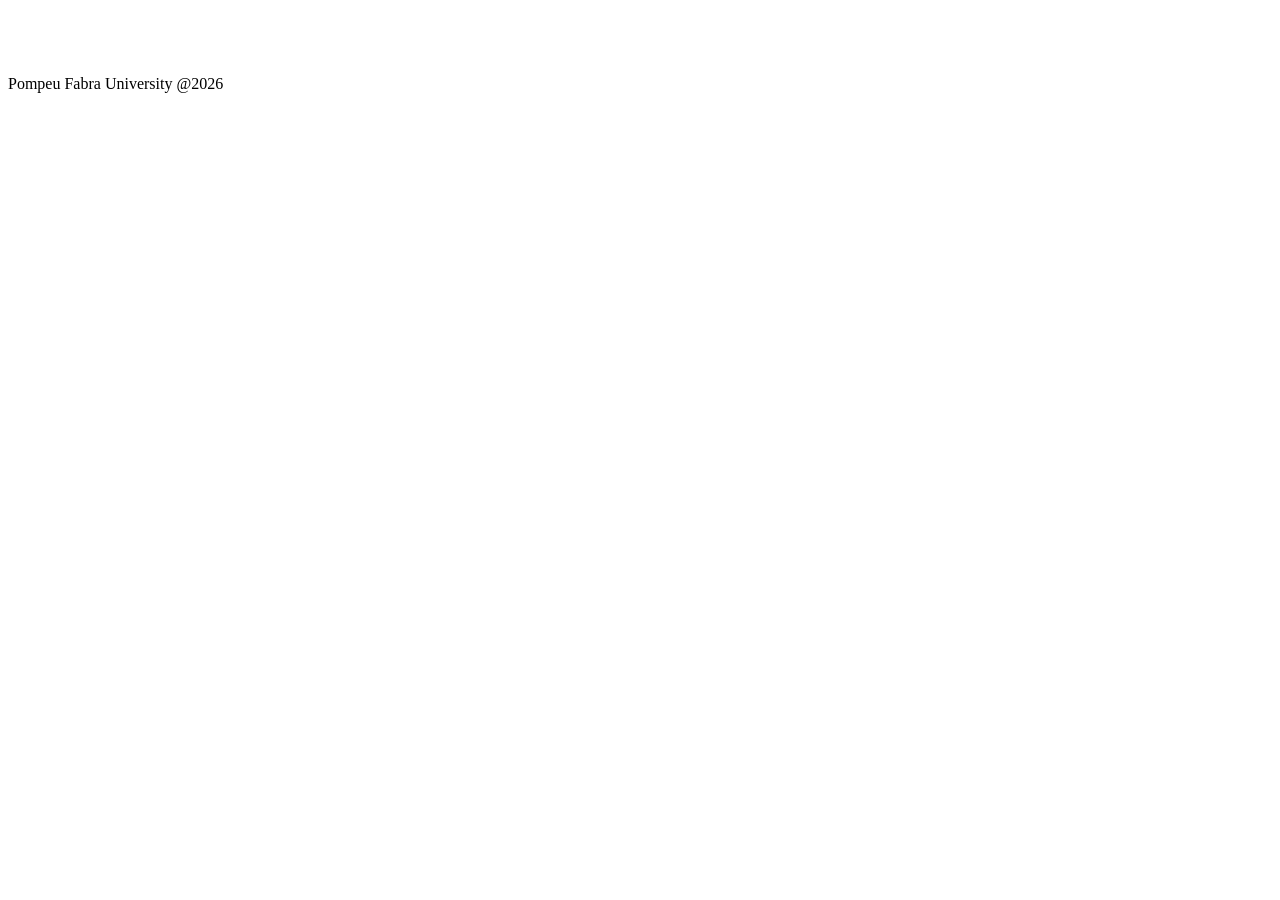
==== src/main/webapp/index.html @ 6db82f30 "Add files via upload" ====
<!DOCTYPE html>
<html lang=en>

<head>
	<meta charset="UTF-8">
	<link rel="icon" href="assets/upf.png">
	<title> U </title>
	<script src="https://ajax.googleapis.com/ajax/libs/jquery/3.7.1/jquery.min.js"></script>
	<link rel="stylesheet" href="https://www.w3schools.com/w3css/5/w3.css">
	<link rel="stylesheet" href="https://www.w3schools.com/lib/w3-theme-red.css">
	<link rel="stylesheet" href="https://cdnjs.cloudflare.com/ajax/libs/font-awesome/4.7.0/css/font-awesome.min.css">
	<link rel="stylesheet" href="css/style.css">
	<meta name="viewport" content="width=device-width, initial-scale=1">
	<script>
		window.App = window.App || {};
		App.Errors = App.Errors || {};
	</script>
	<script src="js/LoginValidation.js"></script>
	<script src="js/RegisterValidation.js"></script>

	<script>
		App.init = function () {

			$.ajaxSetup({ cache: false });
			// Load initial content
			$('#navigation').load("Menu");
			$('#content').load("Content");
			$('#lcolumn').html("<p/>");
			$('#rcolumn').html("<p/>");
			// Attach global events
			App.bindEvents();

		};

		App.bindEvents = function () {

			// Deal with menu clicks
			$(document).on("click", ".menu", function (event) {
				event.preventDefault();
				$('#content').load($(this).attr('href'), function () {
					$('#navigation').load("Menu");
				});
			});

			// Deal with form submission via AJAX
			$(document).on("submit", "form", function (event) {
				event.preventDefault();
				const form = this;
				const data = new FormData(form);

				$.ajax({
					type: 'POST',
					enctype: 'multipart/form-data',
					url: $(form).attr('action'),
					data: data,
					processData: false,
					contentType: false
				}).done(function (html) {
					$('#navigation').load("Menu");
					$("#content").html(html);
				});
			});
		};

		App.stack = function () {
			$("#stack").toggleClass("w3-show");
		};

		// Ensure `App.init` runs correctly
		$(document).ready(function () {
			App.init();
		});

	</script>

</head>

<body>

	<!-- Begin Navigation -->
	<div class="w3-theme w3-top" id="navigation"> </div>
	<!-- End Navigation -->

	<!-- Begin Content -->
	<div class="w3-row-padding" style="margin-top: 50px;margin-bottom: 75px">

		<!-- Left Column -->
		<div class="w3-container w3-col m3 w3-hide-small">
			<div id="lcolumn"> </div>
		</div>
		<!-- Middle Column -->
		<div class="w3-container w3-col m6">
			<div id="content"> </div>
		</div>
		<!-- Right Column -->
		<div class="w3-container w3-col m3 w3-hide-small">
			<div id="rcolumn"> </div>
		</div>

	</div>
	<!-- End Content -->
	<!-- Footer -->
	<footer class="w3-container w3-theme w3-bottom">
		<p>Pompeu Fabra University @2026</p>
	</footer>

</body>

</html>
---- src/main/webapp/css/style.css ----
@charset "UTF-8";

input.w3-input:valid {
	border-left: 4px solid green !important;
}

input.w3-input:invalid {
	border-left: 4px solid red !important;
}
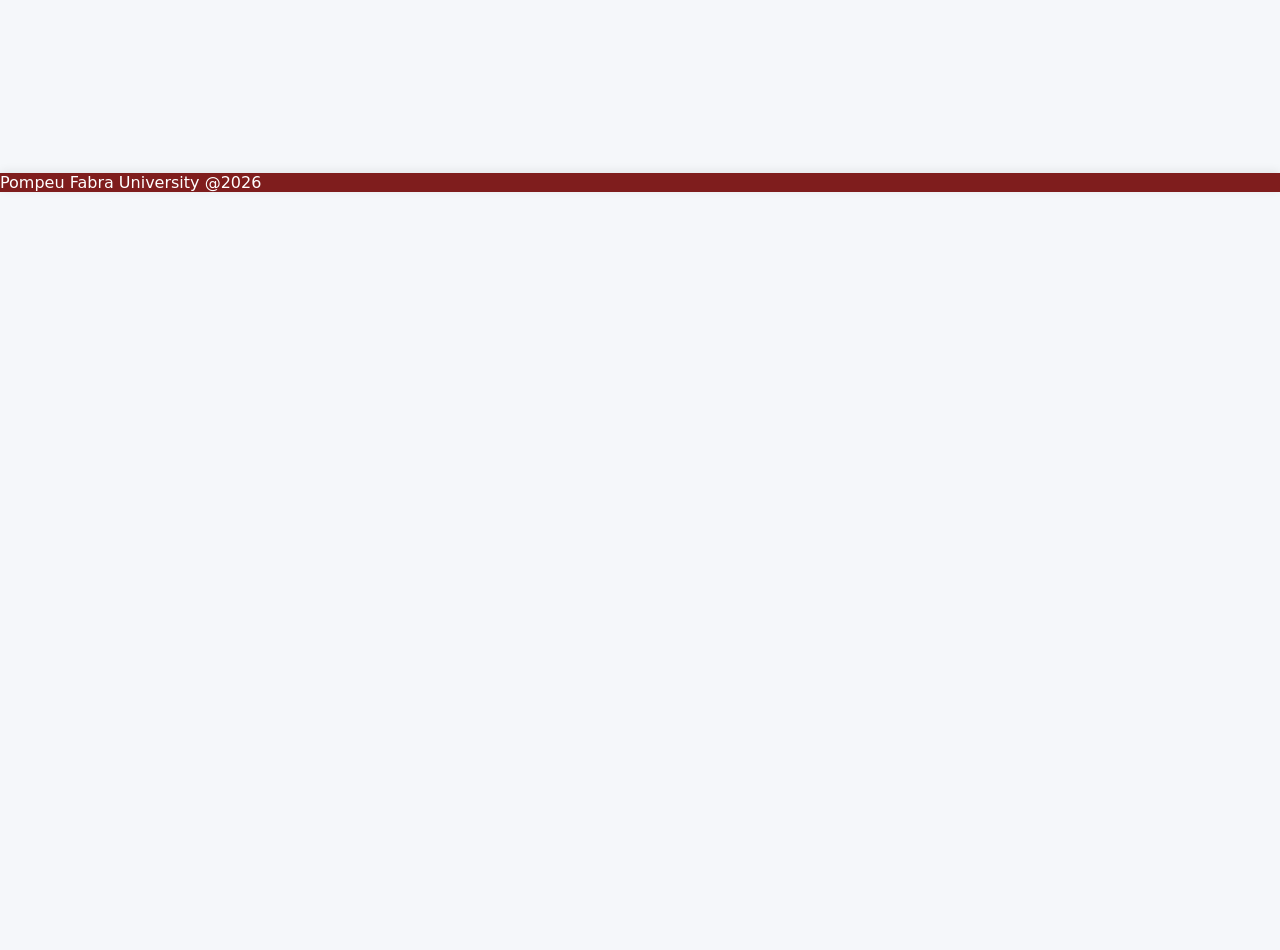
==== commit e51ea081: "canvi theme + css" ====
--- a/src/main/webapp/index.html
+++ b/src/main/webapp/index.html
@@ -7,7 +7,6 @@
 	<title> U </title>
 	<script src="https://ajax.googleapis.com/ajax/libs/jquery/3.7.1/jquery.min.js"></script>
 	<link rel="stylesheet" href="https://www.w3schools.com/w3css/5/w3.css">
-	<link rel="stylesheet" href="https://www.w3schools.com/lib/w3-theme-red.css">
 	<link rel="stylesheet" href="https://cdnjs.cloudflare.com/ajax/libs/font-awesome/4.7.0/css/font-awesome.min.css">
 	<link rel="stylesheet" href="css/style.css">
 	<meta name="viewport" content="width=device-width, initial-scale=1">
@@ -89,7 +88,7 @@
 			<div id="lcolumn"> </div>
 		</div>
 		<!-- Middle Column -->
-		<div class="w3-container w3-col m6">
+		<div class="w3-container w3-col m12" id="contentContainer">
 			<div id="content"> </div>
 		</div>
 		<!-- Right Column -->
--- a/src/main/webapp/css/style.css
+++ b/src/main/webapp/css/style.css
@@ -1,9 +1,262 @@
 @charset "UTF-8";
 
+/* =======================================================
+	 PALETA PRINCIPAL DE L'APP (THEME)
+   ======================================================= */
+
+:root {
+    --primary: #7f1d1d;        /* granat principal */
+    --primary-hover: #991b1b;
+    --primary-dark: #8b1c1c;
+
+    --bg: #f5f7fa;
+    --card: #ffffff;
+
+    --text: #222;
+    --text-dark: #1e293b;
+    --text-muted: #64748b;
+
+    --border: #e2e8f0;
+
+    --success: #16a34a;
+    --warning: #854d0e;
+    --error: #991b1b;
+}
+
+/* =======================================================
+   GLOBAL → base app
+   ======================================================= */
+
+html,
+body {
+    margin: 0;
+    padding: 0;
+    min-height: 100vh;
+    background: var(--bg);
+    font-family: system-ui, sans-serif;
+    color: var(--text);
+}
+
+body {
+    overflow-x: hidden;
+}
+
+/* =======================================================
+   NAVBAR
+   ======================================================= */
+
+.w3-top {
+    box-shadow: 0 2px 10px rgba(0,0,0,0.1);
+}
+
+.w3-bar {
+    padding: 6px 12px;
+}
+
+.w3-bar .w3-button {
+    border-radius: 8px;
+    transition: 0.2s ease;
+    font-weight: 500;
+}
+
+.w3-bar .w3-button:hover {
+    background: rgba(127,29,29,0.12) !important;
+    color: var(--primary) !important;
+}
+
+/* =======================================================
+   CONTENT
+   ======================================================= */
+
+#contentContainer {
+    width: 100%;
+    padding: 24px;
+}
+
+/* =======================================================
+   FORMS
+   ======================================================= */
+
+#loginForm,
+#registerForm {
+    max-width: 550px;
+    margin: 40px auto;
+    padding: 32px;
+    background: var(--card);
+    border-radius: 16px;
+    box-shadow: 0 10px 30px rgba(0,0,0,0.08);
+}
+
+#loginForm div,
+#registerForm div {
+    margin-bottom: 18px;
+}
+
+label {
+    display: block;
+    margin-bottom: 6px;
+    font-weight: 600;
+    color: var(--text-dark);
+}
+
+input.w3-input,
+select.w3-select {
+    border-radius: 10px;
+    transition: 0.2s ease;
+    background: #fafafa;
+    border: 1px solid var(--border);
+}
+
+input.w3-input:focus,
+select.w3-select:focus {
+    border-color: var(--primary) !important;
+    box-shadow: 0 0 0 3px rgba(127,29,29,0.15);
+    background: white;
+}
+
 input.w3-input:valid {
-	border-left: 4px solid green !important;
+    border-left: 4px solid var(--success) !important;
 }
 
 input.w3-input:invalid {
-	border-left: 4px solid red !important;
+    border-left: 4px solid var(--error) !important;
+}
+
+/* =======================================================
+   BUTTONS
+   ======================================================= */
+
+button,
+.w3-button.w3-theme {
+    border-radius: 10px !important;
+    font-weight: 600;
+    transition: 0.2s ease;
+    background: var(--primary);
+    color: white;
+}
+
+button:hover,
+.w3-button.w3-theme:hover {
+    background: var(--primary-hover) !important;
+    transform: translateY(-1px);
+}
+
+/* =======================================================
+   CARDS
+   ======================================================= */
+
+.w3-card {
+    border-radius: 16px !important;
+    box-shadow: 0 8px 24px rgba(0,0,0,0.06);
+    background: var(--card);
+}
+
+/* =======================================================
+   PANELS
+   ======================================================= */
+
+.w3-panel {
+    border-radius: 12px;
+    transition: 0.2s ease;
+}
+
+.w3-panel:hover {
+    transform: translateY(-2px);
+    background: #f8f2f2 !important;
+}
+
+/* =======================================================
+   PROFILE
+   ======================================================= */
+
+.profile-card img {
+    border: 4px solid var(--border);
+}
+
+/* =======================================================
+   EVENTS
+   ======================================================= */
+
+.event-sidebar .w3-button:hover {
+    background: var(--primary-dark) !important;
+    color: white !important;
+}
+
+/* =======================================================
+   POSTS
+   ======================================================= */
+
+.post-card {
+    border-radius: 14px;
+    transition: 0.2s ease;
+}
+
+.post-card:hover {
+    transform: translateY(-2px);
+    box-shadow: 0 10px 20px rgba(0,0,0,0.08);
+}
+
+/* =======================================================
+   FOOTER
+   ======================================================= */
+
+footer {
+    box-shadow: 0 -2px 10px rgba(0,0,0,0.08);
+}
+
+/* =======================================================
+   RESPONSIVE
+   ======================================================= */
+
+@media screen and (max-width: 768px) {
+
+    #contentContainer {
+        padding: 12px;
+    }
+
+    #loginForm,
+    #registerForm {
+        margin-top: 20px;
+        padding: 20px;
+    }
+}
+
+.w3-theme-l5 { color: var(--text); background-color: var(--bg); }
+.w3-theme-l4 { color: var(--text); background-color: #e2e8f0; }
+.w3-theme-l3 { color: var(--text); background-color: #cbd5e1; }
+.w3-theme-l2 { color: var(--text); background-color: #94a3b8; }
+
+.w3-theme-l1 {
+    color: white;
+    background-color: var(--primary);
+}
+
+.w3-theme {
+    color: white;
+    background-color: var(--primary);
+}
+
+.w3-theme-d1,
+.w3-theme-d2,
+.w3-theme-d3,
+.w3-theme-d4,
+.w3-theme-d5 {
+    color: white;
+    background-color: var(--primary-hover);
+}
+
+/* TEXT */
+.w3-text-theme {
+    color: var(--primary) !important;
+}
+
+/* BORDER */
+.w3-border-theme {
+    border-color: var(--primary) !important;
+}
+
+/* HOVER */
+.w3-hover-theme:hover {
+    background-color: var(--primary-hover) !important;
+    color: white !important;
 }
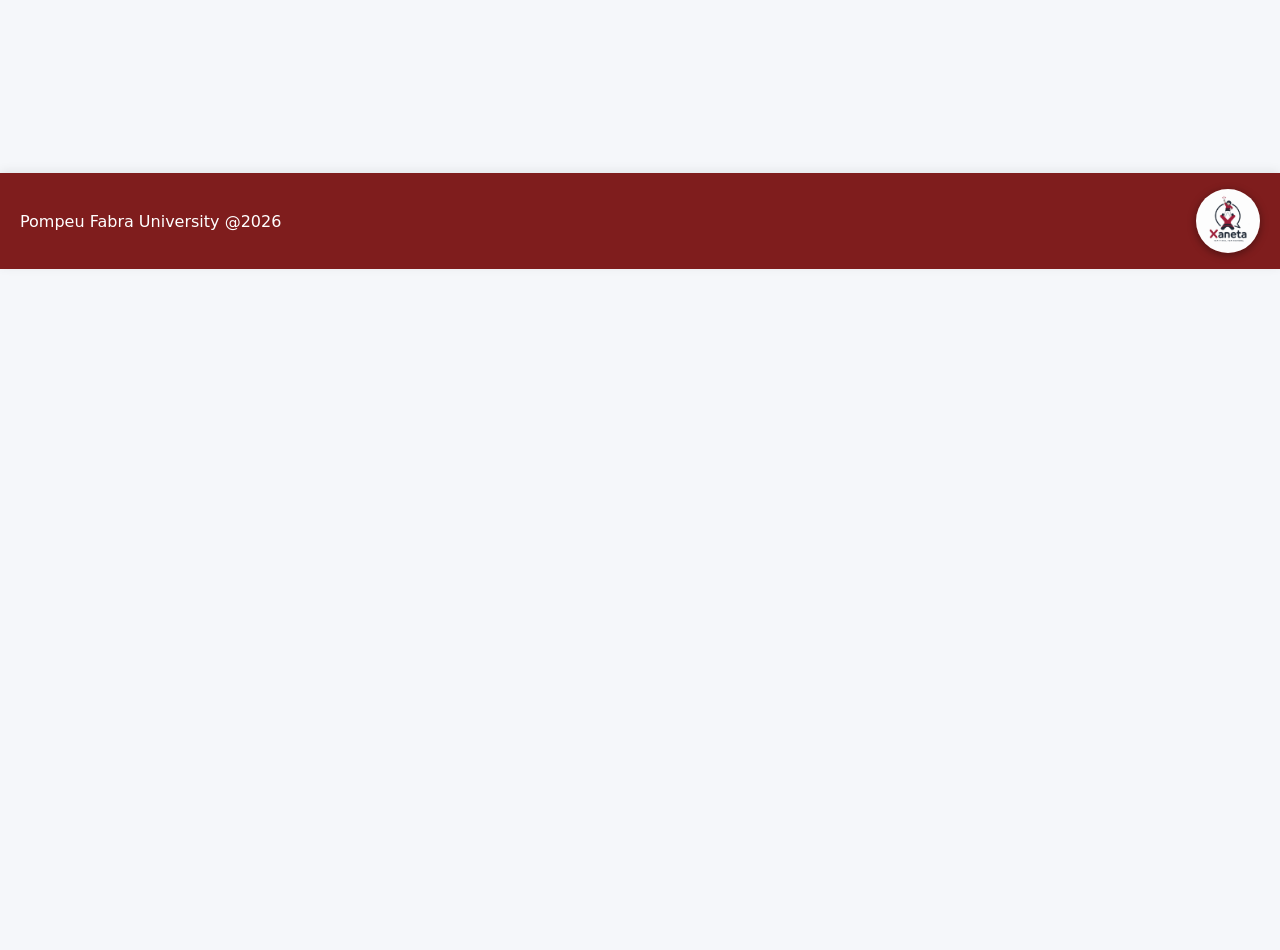
==== commit accf86dd: "no funciona post imatge pero si view post al profile" ====
--- a/src/main/webapp/index.html
+++ b/src/main/webapp/index.html
@@ -18,35 +18,44 @@
 	<script src="js/RegisterValidation.js"></script>
 
 	<script>
+		App.currentPage = '';
+
+		App.highlightMenu = function (href) {
+			$(".menu").removeClass("w3-white");
+			if (href) $(".menu[href='" + href + "']").addClass("w3-white");
+		};
+
 		App.init = function () {
 
 			$.ajaxSetup({ cache: false });
-			// Load initial content
 			$('#navigation').load("Menu");
 			$('#content').load("Content");
-			$('#lcolumn').html("<p/>");
-			$('#rcolumn').html("<p/>");
-			// Attach global events
+			$('#lcolumn').html('');
+			$('#rcolumn').html('');
 			App.bindEvents();
 
 		};
 
 		App.bindEvents = function () {
 
-			// Deal with menu clicks
+			// Menu clicks
 			$(document).on("click", ".menu", function (event) {
 				event.preventDefault();
-				$('#content').load($(this).attr('href'), function () {
-					$('#navigation').load("Menu");
-				});
-			});
-
-			// Deal with form submission via AJAX
+				App.currentPage = $(this).attr('href');
+				$('#lcolumn').html('');
+				$('#rcolumn').html('');
+				$('#content').load(App.currentPage, function () {
+					$('#navigation').load("Menu", function () {
+						App.highlightMenu(App.currentPage);
+					});
+				});
+			});
+
+			// Form submission via AJAX (Register, Login…)
 			$(document).on("submit", "form", function (event) {
 				event.preventDefault();
 				const form = this;
 				const data = new FormData(form);
-
 				$.ajax({
 					type: 'POST',
 					enctype: 'multipart/form-data',
@@ -55,8 +64,121 @@
 					processData: false,
 					contentType: false
 				}).done(function (html) {
-					$('#navigation').load("Menu");
+					$('#navigation').load("Menu", function () {
+						App.highlightMenu(App.currentPage);
+					});
 					$("#content").html(html);
+				});
+			});
+
+			/* Follow user (UsersSearch) */
+			$(document).on("click", ".followUser", function (event) {
+				event.preventDefault();
+				$.post("Follow", { id: $(this).closest("[id]").attr("id") }, function () {
+					$("#content").load("UsersSearch");
+				});
+			});
+
+			/* View user profile (UsersSearch) */
+			$(document).on("click", ".viewProfile", function (event) {
+				event.preventDefault();
+				const uid = $(this).data("uid");
+				$("#content").load("ViewUserProfile?uid=" + uid);
+			});
+
+			/* Unfollow user (UsersSearch) */
+			$(document).on("click", ".unfollowUser", function (event) {
+				event.preventDefault();
+				$.post("Unfollow", { id: $(this).closest("[id]").attr("id") }, function () {
+					$("#content").load("UsersSearch");
+				});
+			});
+
+			/* Show filename when image is selected */
+			$(document).on("change", ".postImage", function () {
+				const name = this.files[0] ? this.files[0].name : '';
+				$(this).closest(".post-creator").find(".imageFileName").text(name);
+			});
+
+			/* Submit post from any forum tab (MainPage) — multipart for image support */
+			$(document).on("click", ".submitPost", function (event) {
+				event.preventDefault();
+				const btn       = $(this);
+				const txId      = btn.data("textarea");
+				const content   = $("#" + txId).val().trim();
+				const creator   = btn.closest(".post-creator");
+				const fileInput = creator.find(".postImage")[0];
+				const hasImage  = fileInput && fileInput.files && fileInput.files[0];
+
+				// need text OR image
+				if (!content && !hasImage) return;
+
+				const fd = new FormData();
+				fd.append("content",    content);
+				fd.append("visibility", String(btn.data("visibility")));
+				if (hasImage) fd.append("image", fileInput.files[0]);
+
+				btn.prop("disabled", true);
+				$.ajax({
+					type: "POST",
+					url: "AddPost",
+					data: fd,
+					processData: false,
+					contentType: false,
+					success: function (resp) {
+						btn.prop("disabled", false);
+						if (resp.trim() === "ok") {
+							$("#" + txId).val("");
+							creator.find(".imageFileName").text("");
+							if (fileInput) fileInput.value = "";
+							$("#content").load("MainPage");
+						}
+					},
+					error: function () {
+						btn.prop("disabled", false);
+					}
+				});
+			});
+
+			/* Delete post — reloads the current page (MainPage or Profile) */
+			$(document).on("click", ".delPost", function (event) {
+				event.preventDefault();
+				$.post("DelPost", { id: $(this).closest("[id]").attr("id") }, function () {
+					const page = (App.currentPage === "Profile") ? "Profile" : "MainPage";
+					$("#content").load(page);
+				});
+			});
+
+			/* Save profile edits — url-encoded (no multipart needed) */
+			$(document).on("click", ".saveProfile", function (event) {
+				event.preventDefault();
+				$.ajax({
+					type: "POST",
+					url: "UpdateProfile",
+					data: $("#editProfileForm").serialize()
+				}).done(function () {
+					$("#content").load("Profile");
+				}).fail(function (xhr) {
+					try {
+						const errors = JSON.parse(xhr.responseText);
+						Object.keys(errors).forEach(function (key) {
+							$("#err-" + key).text(errors[key]);
+						});
+					} catch (e) {}
+				});
+			});
+
+			/* Like / Unlike toggle (MainPage) */
+			$(document).on("click", ".likeToggle", function (event) {
+				event.preventDefault();
+				const btn    = $(this);
+				const postId = btn.closest("[id]").attr("id");
+				const liked  = btn.attr("data-liked") === "1";
+				const url    = liked ? "UnlikePost" : "LikePost";
+				$.post(url, { id: postId }, function (newCount) {
+					btn.find(".likeCount").text(newCount);
+					btn.attr("data-liked", liked ? "0" : "1");
+					btn.toggleClass("w3-blue w3-light-grey");
 				});
 			});
 		};
@@ -99,8 +221,13 @@
 	</div>
 	<!-- End Content -->
 	<!-- Footer -->
-	<footer class="w3-container w3-theme w3-bottom">
-		<p>Pompeu Fabra University @2026</p>
+	<footer class="w3-theme w3-bottom"
+	        style="display:flex; align-items:center; justify-content:space-between;
+	               padding:8px 20px; min-height:80px;">
+		<p style="margin:0">Pompeu Fabra University @2026</p>
+		<img src="assets/xaneta.jpeg" alt="Xaneta"
+		     style="width:64px; height:64px; border-radius:50%; object-fit:cover;
+		            box-shadow:0 2px 8px rgba(0,0,0,0.4);">
 	</footer>
 
 </body>
--- a/src/main/webapp/css/style.css
+++ b/src/main/webapp/css/style.css
@@ -59,9 +59,9 @@
     font-weight: 500;
 }
 
-.w3-bar .w3-button:hover {
-    background: rgba(127,29,29,0.12) !important;
-    color: var(--primary) !important;
+.w3-bar .w3-button:hover:not(.w3-white) {
+    background: rgba(255,255,255,0.22) !important;
+    color: white !important;
 }
 
 /* =======================================================
@@ -221,6 +221,37 @@
     }
 }
 
+
+
+/* =======================================================
+   MAIN PAGE
+   ======================================================= */
+
+#createPostBtn {
+    position: fixed;
+    bottom: 90px;
+    right: 30px;
+    width: 65px;
+    height: 65px;
+    z-index: 1000;
+
+    font-size: 35px;
+    font-weight: bold;
+
+    box-shadow: 0 4px 10px rgba(0,0,0,0.3);
+}
+
+#createPostBtn:hover {
+    transform: scale(1.1);
+    transition: 0.2s;
+}
+
+
+
+/* =======================================================
+   THEME
+   ======================================================= */
+
 .w3-theme-l5 { color: var(--text); background-color: var(--bg); }
 .w3-theme-l4 { color: var(--text); background-color: #e2e8f0; }
 .w3-theme-l3 { color: var(--text); background-color: #cbd5e1; }
@@ -259,4 +290,44 @@
 .w3-hover-theme:hover {
     background-color: var(--primary-hover) !important;
     color: white !important;
+}
+
+/* =======================================================
+   Rating
+   ======================================================= */
+.rating {
+    font-size: 35px;
+    cursor: pointer;
+    user-select: none;
+    display: inline-block;
+}
+
+/* estat base */
+.star {
+    color: #ccc;
+    transition: 0.2s;
+}
+
+/* hover individual */
+.star:hover {
+    color: gold;
+}
+
+/* 🔥 clau: quan passes per sobre, pinta aquesta i totes les anteriors */
+.rating:hover .star {
+    color: #ccc;
+}
+
+.rating .star:hover,
+.rating .star:hover ~ .star {
+    color: #ccc;
+}
+
+/* millor solució: amb JS + classe hover */
+.star.hovered {
+    color: gold;
+}
+
+.star.active {
+    color: gold;
 }
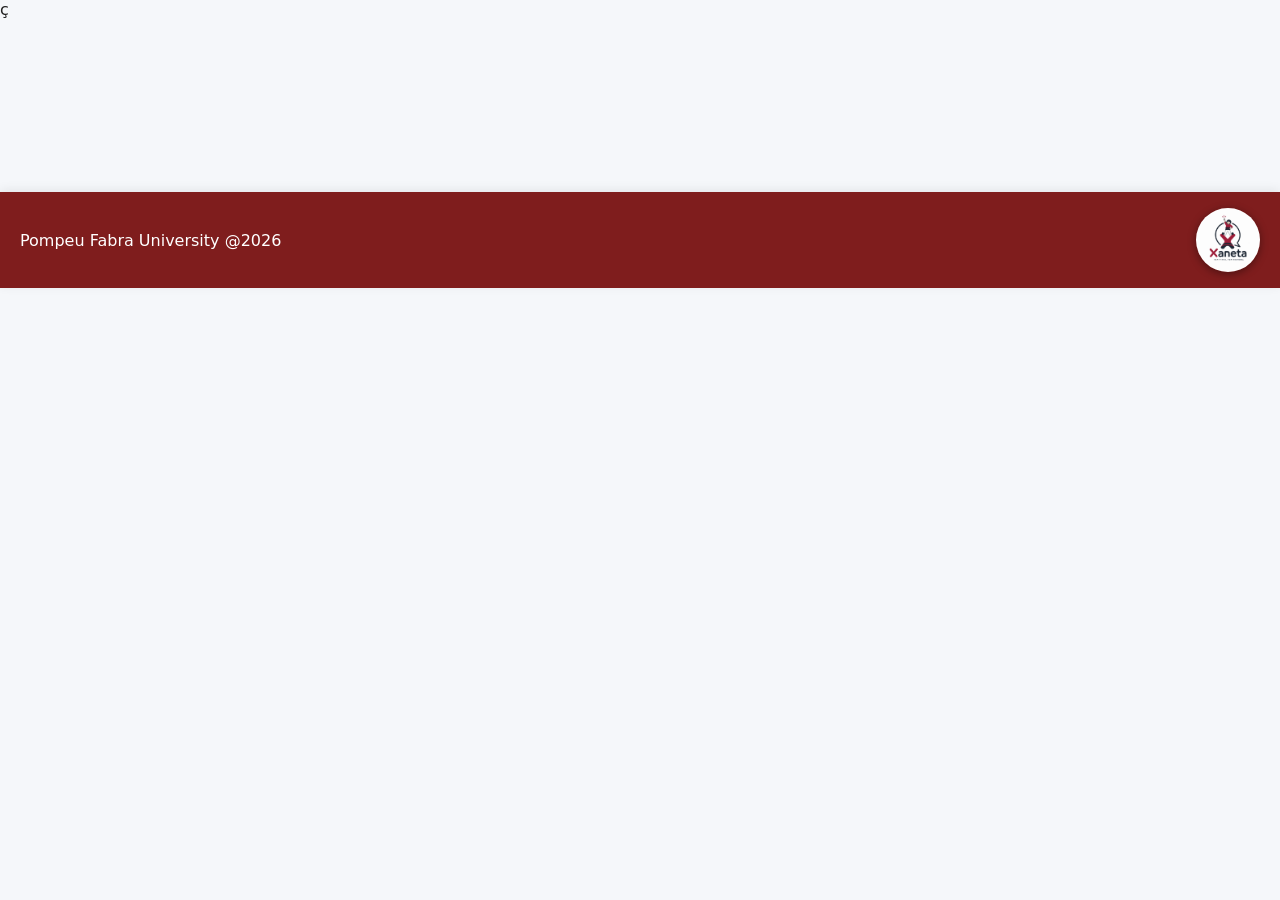
==== commit 54d56f0f: "final" ====
--- a/src/main/webapp/index.html
+++ b/src/main/webapp/index.html
@@ -9,7 +9,7 @@
 	<link rel="stylesheet" href="https://www.w3schools.com/w3css/5/w3.css">
 	<link rel="stylesheet" href="https://cdnjs.cloudflare.com/ajax/libs/font-awesome/4.7.0/css/font-awesome.min.css">
 	<link rel="stylesheet" href="css/style.css">
-	<meta name="viewport" content="width=device-width, initial-scale=1">
+	<meta name="viewport" content="width=device-width, initial-scale=1">ç
 	<script>
 		window.App = window.App || {};
 		App.Errors = App.Errors || {};
@@ -42,6 +42,7 @@
 			$(document).on("click", ".menu", function (event) {
 				event.preventDefault();
 				App.currentPage = $(this).attr('href');
+				App.currentTab  = 'privat';  // reset tab memory on page change
 				$('#lcolumn').html('');
 				$('#rcolumn').html('');
 				$('#content').load(App.currentPage, function () {
@@ -49,6 +50,11 @@
 						App.highlightMenu(App.currentPage);
 					});
 				});
+			});
+
+			/* Track which MainPage tab is active */
+			$(document).on("click", ".tab-btn", function () {
+				App.currentTab = this.id.replace('btn-', '');
 			});
 
 			// Form submission via AJAX (Register, Login…)
@@ -79,8 +85,15 @@
 				});
 			});
 
-			/* View user profile (UsersSearch) */
+			/* View user profile (UsersSearch — logged in) */
 			$(document).on("click", ".viewProfile", function (event) {
+				event.preventDefault();
+				const uid = $(this).data("uid");
+				$("#content").load("ViewUserProfile?uid=" + uid);
+			});
+
+			/* View user profile (AnonUsersSearch — anonymous) */
+			$(document).on("click", ".anonViewProfile", function (event) {
 				event.preventDefault();
 				const uid = $(this).data("uid");
 				$("#content").load("ViewUserProfile?uid=" + uid);
@@ -100,7 +113,7 @@
 				$(this).closest(".post-creator").find(".imageFileName").text(name);
 			});
 
-			/* Submit post from any forum tab (MainPage) — multipart for image support */
+			/* Submit post from any forum tab (MainPage) */
 			$(document).on("click", ".submitPost", function (event) {
 				event.preventDefault();
 				const btn       = $(this);
@@ -108,44 +121,180 @@
 				const content   = $("#" + txId).val().trim();
 				const creator   = btn.closest(".post-creator");
 				const fileInput = creator.find(".postImage")[0];
-				const hasImage  = fileInput && fileInput.files && fileInput.files[0];
-
-				// need text OR image
+				const hasImage  = fileInput && fileInput.files && fileInput.files.length > 0;
+
 				if (!content && !hasImage) return;
 
 				const fd = new FormData();
 				fd.append("content",    content);
-				fd.append("visibility", String(btn.data("visibility")));
+				fd.append("visibility", "" + btn.data("visibility"));
 				if (hasImage) fd.append("image", fileInput.files[0]);
-
-				btn.prop("disabled", true);
+				const collaInput = document.getElementById("collaTarget");
+				if (collaInput && collaInput.value) fd.append("collaTarget", collaInput.value);
+
+				btn.prop("disabled", true).text("Publicant...");
+
 				$.ajax({
-					type: "POST",
-					url: "AddPost",
-					data: fd,
-					processData: false,
-					contentType: false,
+					type        : "POST",
+					url         : "AddPost",
+					data        : fd,
+					processData : false,
+					contentType : false,
 					success: function (resp) {
-						btn.prop("disabled", false);
-						if (resp.trim() === "ok") {
+						btn.prop("disabled", false).html('<i class="fa fa-send"></i> Publicar');
+						if ((resp || "").trim() === "ok") {
 							$("#" + txId).val("");
 							creator.find(".imageFileName").text("");
 							if (fileInput) fileInput.value = "";
-							$("#content").load("MainPage");
+							const tab = App.currentTab || 'privat';
+							$("#content").load("MainPage", function () {
+								if (typeof showTab === 'function') showTab(tab);
+							});
+						}
+					},
+					error: function (xhr) {
+						btn.prop("disabled", false).html('<i class="fa fa-send"></i> Publicar');
+						console.error("AddPost error", xhr.status, xhr.responseText);
+					}
+				});
+			});
+
+			/* Delete post — reloads page, or refreshes reply thread if inside replies-container */
+			$(document).on("click", ".delPost", function (event) {
+				event.preventDefault();
+				const btn             = $(this);
+				const replyContainer  = btn.closest(".replies-container");
+				const postId          = btn.closest("[id]").attr("id");
+				const tab             = App.currentTab || 'privat';
+
+				$.post("DelPost", { id: postId }, function () {
+					if (replyContainer.length) {
+						// It's a reply inside an open thread — reload just the replies
+						const parentCard = replyContainer.closest("[id]");
+						const parentId   = parentCard.attr("id");
+						replyContainer.load("GetReplies?postId=" + parentId, function () {
+							const countSpan = parentCard.find(".replyCountText");
+							countSpan.text(Math.max(0, parseInt(countSpan.text() || "0") - 1));
+						});
+					} else {
+						const page = (App.currentPage === "Profile") ? "Profile" : "MainPage";
+						$("#content").load(page, function () {
+							if (page === 'MainPage' && typeof showTab === 'function') showTab(tab);
+						});
+					}
+				});
+			});
+
+			/* Toggle replies section on a post */
+			$(document).on("click", ".toggleReplies", function (event) {
+				event.preventDefault();
+				const btn       = $(this);
+				const card      = btn.closest("[id]");
+				const container = card.find(".replies-container");
+				if (container.is(":visible")) {
+					container.hide();
+					return;
+				}
+				if (container.children().length === 0) {
+					const postId = btn.data("postid");
+					container.load("GetReplies?postId=" + postId, function () {
+						container.show();
+					});
+				} else {
+					container.show();
+				}
+			});
+
+			/* Submit reply inside an open replies section */
+			$(document).on("click", ".submitReply", function (event) {
+				event.preventDefault();
+				const btn       = $(this);
+				const composer  = btn.closest(".reply-composer");
+				const container = btn.closest(".replies-container");
+				const postId    = composer.find(".replyParentId").val();
+				const content   = composer.find(".replyText").val().trim();
+				if (!content) return;
+
+				btn.prop("disabled", true).html('<i class="fa fa-spinner fa-spin"></i>');
+
+				const fd = new FormData();
+				fd.append("content",  content);
+				fd.append("visibility", "0");
+				fd.append("parentId", postId);
+
+				$.ajax({
+					type: "POST", url: "AddPost", data: fd,
+					processData: false, contentType: false,
+					success: function (resp) {
+						btn.prop("disabled", false).html('<i class="fa fa-reply"></i> Respondre');
+						if ((resp || "").trim() === "ok") {
+							composer.find(".replyText").val("");
+							container.load("GetReplies?postId=" + postId, function () {
+								// Update count badge
+								const parentCard = container.closest("[id]");
+								const countSpan  = parentCard.find(".replyCountText");
+								countSpan.text(parseInt(countSpan.text() || "0") + 1);
+							});
 						}
 					},
 					error: function () {
+						btn.prop("disabled", false).html('<i class="fa fa-reply"></i> Respondre');
+					}
+				});
+			});
+
+			/* Admin: delete user from UsersManagement */
+			$(document).on("click", ".deleteUser", function (event) {
+				event.preventDefault();
+				const uid  = $(this).data("uid");
+				const name = $(this).data("name");
+				if (!confirm('Segur que vols eliminar l\'usuari "' + name + '"?\nAquesta acció eliminarà també tots els seus posts i dades.')) return;
+				const btn = $(this);
+				btn.prop("disabled", true);
+				$.post("DeleteUser", { id: uid }, function (resp) {
+					if ((resp || "").trim() === "ok") {
+						$("#user-row-" + uid).fadeOut(300, function () { $(this).remove(); });
+					} else {
 						btn.prop("disabled", false);
-					}
-				});
-			});
-
-			/* Delete post — reloads the current page (MainPage or Profile) */
-			$(document).on("click", ".delPost", function (event) {
-				event.preventDefault();
-				$.post("DelPost", { id: $(this).closest("[id]").attr("id") }, function () {
-					const page = (App.currentPage === "Profile") ? "Profile" : "MainPage";
-					$("#content").load(page);
+						alert("Error en eliminar l'usuari.");
+					}
+				});
+			});
+
+			/* Show inline post editor */
+			$(document).on("click", ".editPost", function (event) {
+				event.preventDefault();
+				const card    = $(this).closest("[id]");
+				const textEl  = card.find(".post-text");
+				const editBox = card.find(".post-edit-box");
+				editBox.find("textarea").val(textEl.text().trim());
+				textEl.hide();
+				editBox.show();
+			});
+
+			/* Cancel inline edit */
+			$(document).on("click", ".cancelEdit", function (event) {
+				event.preventDefault();
+				const card = $(this).closest("[id]");
+				card.find(".post-edit-box").hide();
+				card.find(".post-text").show();
+			});
+
+			/* Save inline edit */
+			$(document).on("click", ".saveEdit", function (event) {
+				event.preventDefault();
+				const btn     = $(this);
+				const card    = btn.closest("[id]");
+				const postId  = card.attr("id");
+				const content = card.find(".post-edit-box textarea").val().trim();
+				if (!content) return;
+				btn.prop("disabled", true).text("Guardant...");
+				$.post("EditPost", { id: postId, content: content }, function (resp) {
+					btn.prop("disabled", false).html('<i class="fa fa-save"></i> Guardar');
+					if ((resp || "").trim() === "ok") {
+						card.find(".post-text").text(content).show();
+						card.find(".post-edit-box").hide();
+					}
 				});
 			});
 
@@ -168,6 +317,72 @@
 				});
 			});
 
+			/* ── DIADES ────────────────────────────────────────────────── */
+
+			/* Open create-diada modal */
+			$(document).on("click", "#openCreateDiadaBtn", function () {
+				$("#createDiadaModal").css("display", "flex");
+			});
+
+			/* Close modal */
+			$(document).on("click", "#closeDiadaModal, #cancelDiadaBtn", function () {
+				$("#createDiadaModal").hide();
+				var f = document.getElementById("createDiadaForm");
+				if (f) f.reset();
+			});
+
+			/* Submit new diada */
+			$(document).on("click", "#submitDiadaBtn", function () {
+				var btn  = $(this).prop("disabled", true);
+				var data = $("#createDiadaForm").serialize();
+				$.post("CreateDiada", data, function (resp) {
+					btn.prop("disabled", false);
+					if ((resp || "").trim() === "ok") {
+						$("#createDiadaModal").hide();
+						document.getElementById("createDiadaForm").reset();
+						$("#content").load("Eventos");
+					}
+				}).fail(function () { btn.prop("disabled", false); });
+			});
+
+			/* Delete diada */
+			$(document).on("click", ".deleteDiada", function () {
+				var id   = $(this).data("id");
+				var name = $(this).data("name");
+				if (!confirm('Segur que vols eliminar la diada "' + name + '"?')) return;
+				var btn = $(this).prop("disabled", true);
+				$.post("DeleteDiada", { id: id }, function (resp) {
+					if ((resp || "").trim() === "ok") {
+						$("#content").load("Eventos");
+					} else {
+						btn.prop("disabled", false);
+					}
+				});
+			});
+
+			/* Submit star rating */
+			$(document).on("click", ".submitRating", function () {
+				var diadaId = $(this).data("diada");
+				var value   = parseInt($("#ratingValue").val() || "0", 10);
+				if (!value || value < 1 || value > 5) {
+					alert("Selecciona una valoració entre 1 i 5 estrelles.");
+					return;
+				}
+				var btn = $(this).prop("disabled", true);
+				$.post("SubmitRating", { diadaId: diadaId, value: value }, function (resp) {
+					resp = (resp || "").trim();
+					if (resp === "ok") {
+						$("#content").load("Eventos?diadaId=" + diadaId);
+					} else {
+						btn.prop("disabled", false);
+						if (resp === "noauth")          alert("Has d'estar identificat com a casteller per valorar.");
+						else if (resp === "notauthorized") alert("Només poden valorar els membres de les colles participants.");
+						else if (resp === "alreadyreviewed") alert("Ja has valorat aquesta diada.");
+						else                            alert("Error en enviar la valoració.");
+					}
+				}).fail(function () { btn.prop("disabled", false); });
+			});
+
 			/* Like / Unlike toggle (MainPage) */
 			$(document).on("click", ".likeToggle", function (event) {
 				event.preventDefault();
--- a/src/main/webapp/css/style.css
+++ b/src/main/webapp/css/style.css
@@ -313,7 +313,7 @@
     color: gold;
 }
 
-/* 🔥 clau: quan passes per sobre, pinta aquesta i totes les anteriors */
+/*  clau: quan passes per sobre, pinta aquesta i totes les anteriors */
 .rating:hover .star {
     color: #ccc;
 }
